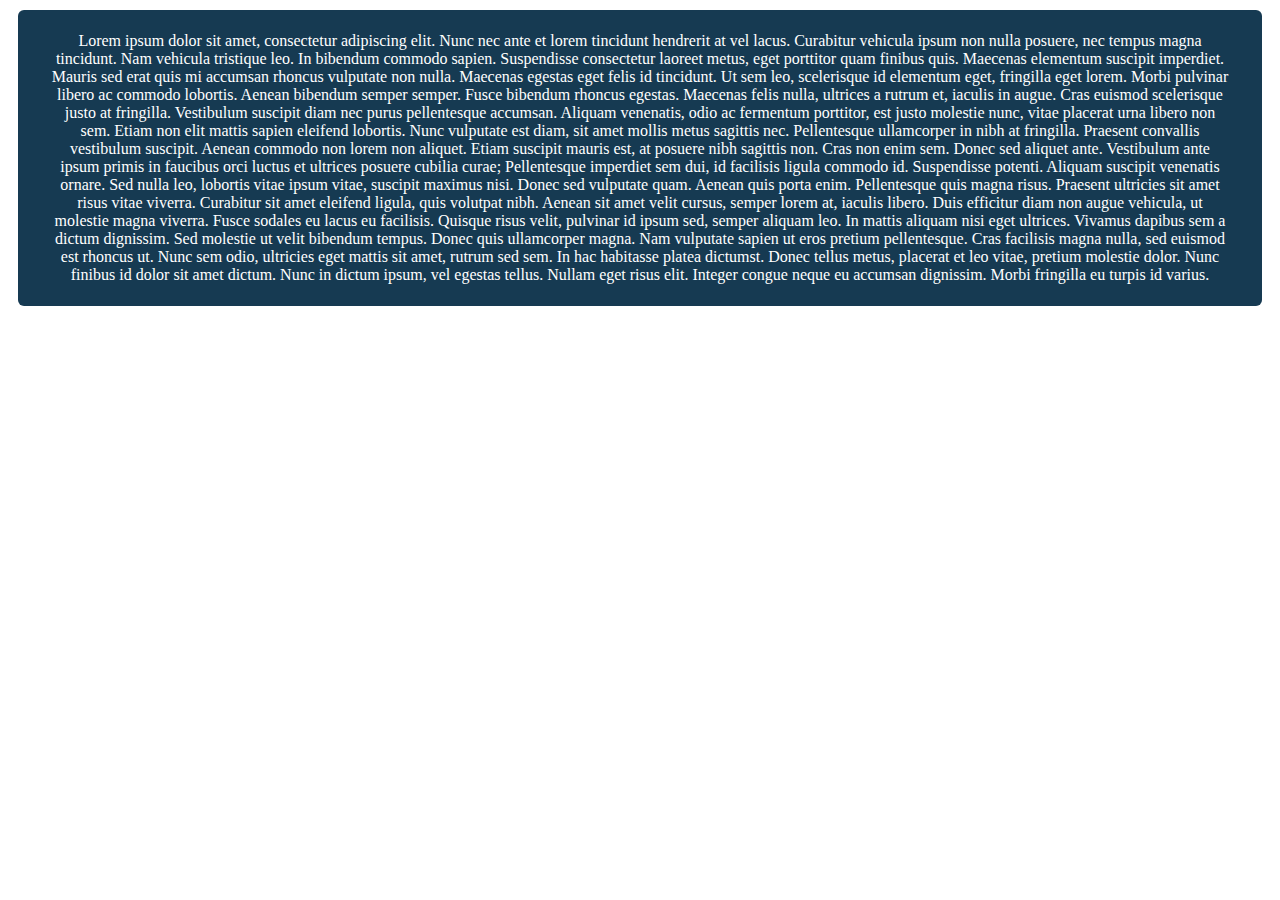
==== index.html @ 7310aa51 "teste 2" ====
<!DOCTYPE html>

<head>
    <link href="css/index.css" rel="stylesheet">
    <title>Para você ♥</title>
</head>
<html>
    <body background="https://i.pinimg.com/564x/4a/2b/39/4a2b394984683af146affb333e078430.jpg"></body>
    <div>
        <p>Lorem ipsum dolor sit amet, consectetur adipiscing elit. Nunc nec ante et lorem tincidunt hendrerit at vel lacus. Curabitur vehicula ipsum non nulla posuere, nec tempus magna tincidunt. Nam vehicula tristique leo. In bibendum commodo sapien. Suspendisse consectetur laoreet metus, eget porttitor quam finibus quis. Maecenas elementum suscipit imperdiet. Mauris sed erat quis mi accumsan rhoncus vulputate non nulla. Maecenas egestas eget felis id tincidunt.

            Ut sem leo, scelerisque id elementum eget, fringilla eget lorem. Morbi pulvinar libero ac commodo lobortis. Aenean bibendum semper semper. Fusce bibendum rhoncus egestas. Maecenas felis nulla, ultrices a rutrum et, iaculis in augue. Cras euismod scelerisque justo at fringilla. Vestibulum suscipit diam nec purus pellentesque accumsan. Aliquam venenatis, odio ac fermentum porttitor, est justo molestie nunc, vitae placerat urna libero non sem.
            
            Etiam non elit mattis sapien eleifend lobortis. Nunc vulputate est diam, sit amet mollis metus sagittis nec. Pellentesque ullamcorper in nibh at fringilla. Praesent convallis vestibulum suscipit. Aenean commodo non lorem non aliquet. Etiam suscipit mauris est, at posuere nibh sagittis non. Cras non enim sem. Donec sed aliquet ante. Vestibulum ante ipsum primis in faucibus orci luctus et ultrices posuere cubilia curae; Pellentesque imperdiet sem dui, id facilisis ligula commodo id. Suspendisse potenti. Aliquam suscipit venenatis ornare. Sed nulla leo, lobortis vitae ipsum vitae, suscipit maximus nisi. Donec sed vulputate quam.
            
            Aenean quis porta enim. Pellentesque quis magna risus. Praesent ultricies sit amet risus vitae viverra. Curabitur sit amet eleifend ligula, quis volutpat nibh. Aenean sit amet velit cursus, semper lorem at, iaculis libero. Duis efficitur diam non augue vehicula, ut molestie magna viverra. Fusce sodales eu lacus eu facilisis. Quisque risus velit, pulvinar id ipsum sed, semper aliquam leo. In mattis aliquam nisi eget ultrices. Vivamus dapibus sem a dictum dignissim.
            
            Sed molestie ut velit bibendum tempus. Donec quis ullamcorper magna. Nam vulputate sapien ut eros pretium pellentesque. Cras facilisis magna nulla, sed euismod est rhoncus ut. Nunc sem odio, ultricies eget mattis sit amet, rutrum sed sem. In hac habitasse platea dictumst. Donec tellus metus, placerat et leo vitae, pretium molestie dolor. Nunc finibus id dolor sit amet dictum. Nunc in dictum ipsum, vel egestas tellus. Nullam eget risus elit. Integer congue neque eu accumsan dignissim. Morbi fringilla eu turpis id varius.</p>
    </div>
    <div style="background-color:#00000000; padding: 0%;">
        <iframe style="border-radius:12px" src="https://open.spotify.com/embed/track/2u0CelO5c81XS7z3dGpHbS?utm_source=generator&theme=0" width="100%" height="152" frameBorder="0" allowfullscreen="" allow="autoplay; clipboard-write; encrypted-media; fullscreen; picture-in-picture" loading="lazy"></iframe>
    </div>
    <div style="background-color:#00000000; padding: 0%;">
        <iframe style="border-radius:12px" src="https://open.spotify.com/embed/playlist/7f3b0o9a4H3P9I6pYviyZE?utm_source=generator&theme=0" width="100%" height="380" frameBorder="0" allowfullscreen="" allow="autoplay; clipboard-write; encrypted-media; fullscreen; picture-in-picture" loading="lazy"></iframe>
    </div>

    

    

    

</body>
</html>
---- css/index.css ----
div {
    background-color: #163a52 ;
    border-radius: 6px;
    padding: 2px;
    margin: 10px;
}
p{
    color: white;
    font-weight: 100;
    margin: 20px 30px 20px 30px;
    text-align: center;
}
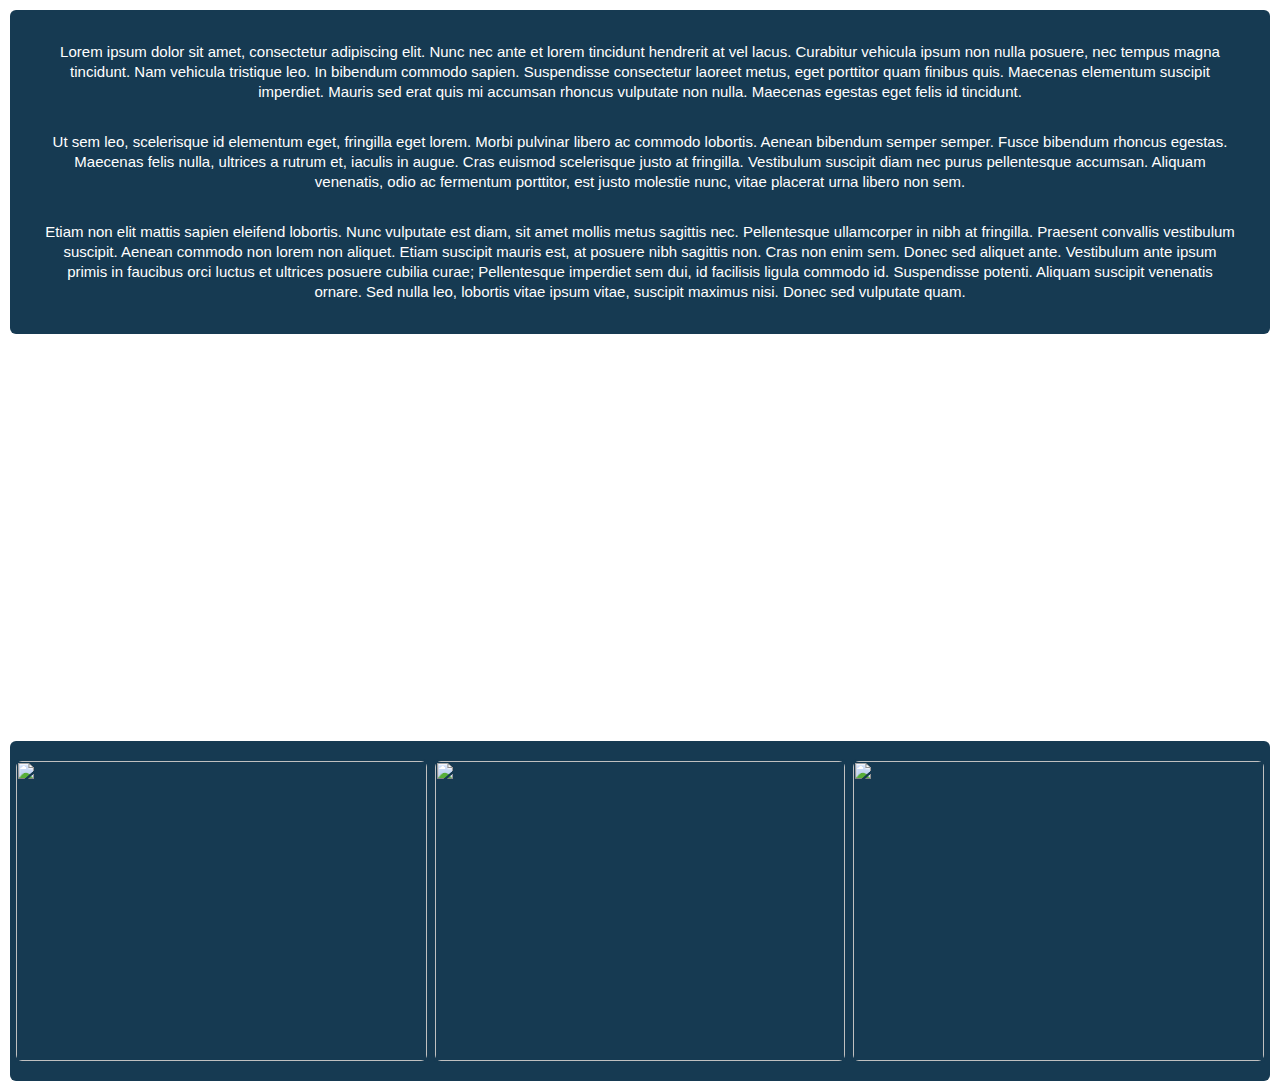
==== commit 096ce17e: "barra lateral e slyde" ====
--- a/index.html
+++ b/index.html
@@ -1,35 +1,112 @@
 <!DOCTYPE html>
 
 <head>
-    <link href="css/index.css" rel="stylesheet">
+    <meta name = "viewport" content  = "width=device-width, initial-scale=1">
+    <link href = "css/index.css" rel = "stylesheet">
+    <link rel  = "stylesheet" href   = "https://www.w3schools.com/w3css/4/w3.css">
+    
+
+    <script type = "text/javascript">
+      function personagens(){
+      const luffy = "https://i.pinimg.com/564x/a3/69/99/a3699916fb2b1cfd96d16de1f83ab65d.jpg"}
+    </script>
     <title>Para você ♥</title>
 </head>
-<html>
-    <body background="https://i.pinimg.com/564x/4a/2b/39/4a2b394984683af146affb333e078430.jpg"></body>
+<body>
+  <!-- background = "https://i.pinimg.com/564x/4a/2b/39/4a2b394984683af146affb333e078430.jpg" -->
     <div>
-        <p>Lorem ipsum dolor sit amet, consectetur adipiscing elit. Nunc nec ante et lorem tincidunt hendrerit at vel lacus. Curabitur vehicula ipsum non nulla posuere, nec tempus magna tincidunt. Nam vehicula tristique leo. In bibendum commodo sapien. Suspendisse consectetur laoreet metus, eget porttitor quam finibus quis. Maecenas elementum suscipit imperdiet. Mauris sed erat quis mi accumsan rhoncus vulputate non nulla. Maecenas egestas eget felis id tincidunt.
+     <p>Lorem ipsum dolor sit amet, consectetur adipiscing elit. Nunc nec ante et lorem tincidunt hendrerit at vel lacus. Curabitur vehicula ipsum non nulla posuere, nec tempus magna tincidunt. Nam vehicula tristique leo. In bibendum commodo sapien. Suspendisse consectetur laoreet metus, eget porttitor quam finibus quis. Maecenas elementum suscipit imperdiet. Mauris sed erat quis mi accumsan rhoncus vulputate non nulla. Maecenas egestas eget felis id tincidunt.</p>
 
-            Ut sem leo, scelerisque id elementum eget, fringilla eget lorem. Morbi pulvinar libero ac commodo lobortis. Aenean bibendum semper semper. Fusce bibendum rhoncus egestas. Maecenas felis nulla, ultrices a rutrum et, iaculis in augue. Cras euismod scelerisque justo at fringilla. Vestibulum suscipit diam nec purus pellentesque accumsan. Aliquam venenatis, odio ac fermentum porttitor, est justo molestie nunc, vitae placerat urna libero non sem.
+     <p>Ut sem leo, scelerisque id elementum eget, fringilla eget lorem. Morbi pulvinar libero ac commodo lobortis. Aenean bibendum semper semper. Fusce bibendum rhoncus egestas. Maecenas felis nulla, ultrices a rutrum et, iaculis in augue. Cras euismod scelerisque justo at fringilla. Vestibulum suscipit diam nec purus pellentesque accumsan. Aliquam venenatis, odio ac fermentum porttitor, est justo molestie nunc, vitae placerat urna libero non sem.</p>
             
-            Etiam non elit mattis sapien eleifend lobortis. Nunc vulputate est diam, sit amet mollis metus sagittis nec. Pellentesque ullamcorper in nibh at fringilla. Praesent convallis vestibulum suscipit. Aenean commodo non lorem non aliquet. Etiam suscipit mauris est, at posuere nibh sagittis non. Cras non enim sem. Donec sed aliquet ante. Vestibulum ante ipsum primis in faucibus orci luctus et ultrices posuere cubilia curae; Pellentesque imperdiet sem dui, id facilisis ligula commodo id. Suspendisse potenti. Aliquam suscipit venenatis ornare. Sed nulla leo, lobortis vitae ipsum vitae, suscipit maximus nisi. Donec sed vulputate quam.
-            
-            Aenean quis porta enim. Pellentesque quis magna risus. Praesent ultricies sit amet risus vitae viverra. Curabitur sit amet eleifend ligula, quis volutpat nibh. Aenean sit amet velit cursus, semper lorem at, iaculis libero. Duis efficitur diam non augue vehicula, ut molestie magna viverra. Fusce sodales eu lacus eu facilisis. Quisque risus velit, pulvinar id ipsum sed, semper aliquam leo. In mattis aliquam nisi eget ultrices. Vivamus dapibus sem a dictum dignissim.
-            
-            Sed molestie ut velit bibendum tempus. Donec quis ullamcorper magna. Nam vulputate sapien ut eros pretium pellentesque. Cras facilisis magna nulla, sed euismod est rhoncus ut. Nunc sem odio, ultricies eget mattis sit amet, rutrum sed sem. In hac habitasse platea dictumst. Donec tellus metus, placerat et leo vitae, pretium molestie dolor. Nunc finibus id dolor sit amet dictum. Nunc in dictum ipsum, vel egestas tellus. Nullam eget risus elit. Integer congue neque eu accumsan dignissim. Morbi fringilla eu turpis id varius.</p>
-    </div>
-    <div style="background-color:#00000000; padding: 0%;">
-        <iframe style="border-radius:12px" src="https://open.spotify.com/embed/track/2u0CelO5c81XS7z3dGpHbS?utm_source=generator&theme=0" width="100%" height="152" frameBorder="0" allowfullscreen="" allow="autoplay; clipboard-write; encrypted-media; fullscreen; picture-in-picture" loading="lazy"></iframe>
-    </div>
-    <div style="background-color:#00000000; padding: 0%;">
-        <iframe style="border-radius:12px" src="https://open.spotify.com/embed/playlist/7f3b0o9a4H3P9I6pYviyZE?utm_source=generator&theme=0" width="100%" height="380" frameBorder="0" allowfullscreen="" allow="autoplay; clipboard-write; encrypted-media; fullscreen; picture-in-picture" loading="lazy"></iframe>
+     <p>Etiam non elit mattis sapien eleifend lobortis. Nunc vulputate est diam, sit amet mollis metus sagittis nec. Pellentesque ullamcorper in nibh at fringilla. Praesent convallis vestibulum suscipit. Aenean commodo non lorem non aliquet. Etiam suscipit mauris est, at posuere nibh sagittis non. Cras non enim sem. Donec sed aliquet ante. Vestibulum ante ipsum primis in faucibus orci luctus et ultrices posuere cubilia curae; Pellentesque imperdiet sem dui, id facilisis ligula commodo id. Suspendisse potenti. Aliquam suscipit venenatis ornare. Sed nulla leo, lobortis vitae ipsum vitae, suscipit maximus nisi. Donec sed vulputate quam.</p>
+        
     </div>
 
-    
+    <div    style = "background-color:#00000000; padding: 0%;">
+      <iframe style = "border-radius:12px" src = "https://open.spotify.com/embed/playlist/7f3b0o9a4H3P9I6pYviyZE?utm_source=generator&theme=0" width = "100%" height = "380" frameBorder = "0" allowfullscreen = "" allow = "autoplay; clipboard-write; encrypted-media; fullscreen; picture-in-picture" loading = "lazy"></iframe>
+    </div>
 
-    
+   <div style = "display: flex; flex-direction:row">
+   <div class = "w3-content w3-section" style   = "width:33%">
+   <img class = "mySlides w3-animate-left " src = "https://i.pinimg.com/564x/a3/69/99/a3699916fb2b1cfd96d16de1f83ab65d.jpg" style = "width:100%">
+   <img class = "mySlides w3-animate-left " src = "https://i.pinimg.com/564x/64/c1/7b/64c17bb9c31f2977e384df326bb8880b.jpg" style = "width:100%">
+   <img class = "mySlides w3-animate-left " src = "https://i.pinimg.com/564x/8d/42/3b/8d423b16cbff81b77283bad7bf1ba9ad.jpg" style = "width:100%">
+   <img class = "mySlides w3-animate-left " src = "https://i.pinimg.com/564x/d5/9c/a4/d59ca42ecb892ceb0c516d6b4cb05da7.jpg" style = "width:100%">
+   <img class = "mySlides w3-animate-left " src = "https://i.pinimg.com/564x/77/69/12/7769120dd146c8cb6e1daba6fd685a18.jpg" style = "width:100%">
+   <img class = "mySlides w3-animate-left " src = "https://i.pinimg.com/564x/fe/5f/cf/fe5fcfa82ec46b3990d4ec65b6f1419c.jpg" style = "width:100%">
+        
+      </div>
 
-    
+      <script>
+      var myIndex = 0;
+      carousel();
+      
+      function carousel() {
+        var i;
+        var x = document.getElementsByClassName("mySlides");
+        for (i = 0; i < x.length; i++) {
+          x[i].style.display = "none";
+        }
+        myIndex++;
+        if (myIndex > x.length) {myIndex = 1}    
+        x[myIndex-1].style.display = "block";
+        setTimeout(carousel, 2500);    
+      }
+      </script>
 
+
+<div class = "w3-content w3-section" style    = "width:33%">
+<img class = "mySlides2 w3-animate-left " src = "https://i.pinimg.com/564x/fe/5f/cf/fe5fcfa82ec46b3990d4ec65b6f1419c.jpg" style = "width:100%">
+<img class = "mySlides2 w3-animate-left " src = "https://i.pinimg.com/564x/a3/69/99/a3699916fb2b1cfd96d16de1f83ab65d.jpg" style = "width:100%">
+<img class = "mySlides2 w3-animate-left " src = "https://i.pinimg.com/564x/64/c1/7b/64c17bb9c31f2977e384df326bb8880b.jpg" style = "width:100%">
+<img class = "mySlides2 w3-animate-left " src = "https://i.pinimg.com/564x/8d/42/3b/8d423b16cbff81b77283bad7bf1ba9ad.jpg" style = "width:100%">
+<img class = "mySlides2 w3-animate-left " src = "https://i.pinimg.com/564x/d5/9c/a4/d59ca42ecb892ceb0c516d6b4cb05da7.jpg" style = "width:100%">
+<img class = "mySlides2 w3-animate-left " src = "https://i.pinimg.com/564x/77/69/12/7769120dd146c8cb6e1daba6fd685a18.jpg" style = "width:100%">
+</div>
+
+<script>
+var myIndex2 = 0;
+carousel2();
+
+function carousel2() {
+  var i;
+  var x = document.getElementsByClassName("mySlides2");
+  for (i = 0; i < x.length; i++) {
+    x[i].style.display = "none";
+  }
+  myIndex2++;
+  if (myIndex2 > x.length) {myIndex2 = 1}    
+  x[myIndex2-1].style.display = "block";
+  setTimeout(carousel2, 2500);    
+}
+</script>
+
+<div class = "w3-content w3-section" style    = "width:33%">
+<img class = "mySlides3 w3-animate-left " src = "https://i.pinimg.com/564x/77/69/12/7769120dd146c8cb6e1daba6fd685a18.jpg" style = "width:100%">
+<img class = "mySlides3 w3-animate-left " src = "https://i.pinimg.com/564x/fe/5f/cf/fe5fcfa82ec46b3990d4ec65b6f1419c.jpg" style = "width:100%">
+<img class = "mySlides3 w3-animate-left " src = "https://i.pinimg.com/564x/a3/69/99/a3699916fb2b1cfd96d16de1f83ab65d.jpg" style = "width:100%">
+<img class = "mySlides3 w3-animate-left " src = "https://i.pinimg.com/564x/64/c1/7b/64c17bb9c31f2977e384df326bb8880b.jpg" style = "width:100%">
+<img class = "mySlides3 w3-animate-left " src = "https://i.pinimg.com/564x/8d/42/3b/8d423b16cbff81b77283bad7bf1ba9ad.jpg" style = "width:100%">
+<img class = "mySlides3 w3-animate-left " src = "https://i.pinimg.com/564x/d5/9c/a4/d59ca42ecb892ceb0c516d6b4cb05da7.jpg" style = "width:100%">
+</div>
+
+<script>
+var myIndex3 = 0;
+carousel3();
+function carousel3() {
+  var i;
+  var x = document.getElementsByClassName("mySlides3");
+  for (i = 0; i < x.length; i++) {
+    x[i].style.display = "none";
+  }
+  myIndex3++;
+  if (myIndex3 > x.length) {myIndex3 = 1}    
+  x[myIndex3-1].style.display = "block";
+  setTimeout(carousel3, 2500);    
+}
+</script>
+</div>
+      
 </body>
-</html>
-
+</html>--- a/css/index.css
+++ b/css/index.css
@@ -7,6 +7,21 @@
 p{
     color: white;
     font-weight: 100;
-    margin: 20px 30px 20px 30px;
+    margin: 30px;
     text-align: center;
+    line-height: 20px;
 }
+img{
+    border-radius: 6px;
+    border: 10px solid white;
+    border-width: 5px;
+    width: 300px;
+    height: 300px;
+    object-fit: cover;
+}html {
+    scrollbar-width: none;
+    -ms-overflow-style: none; 
+}
+html::-webkit-scrollbar {
+    width: 0px;
+}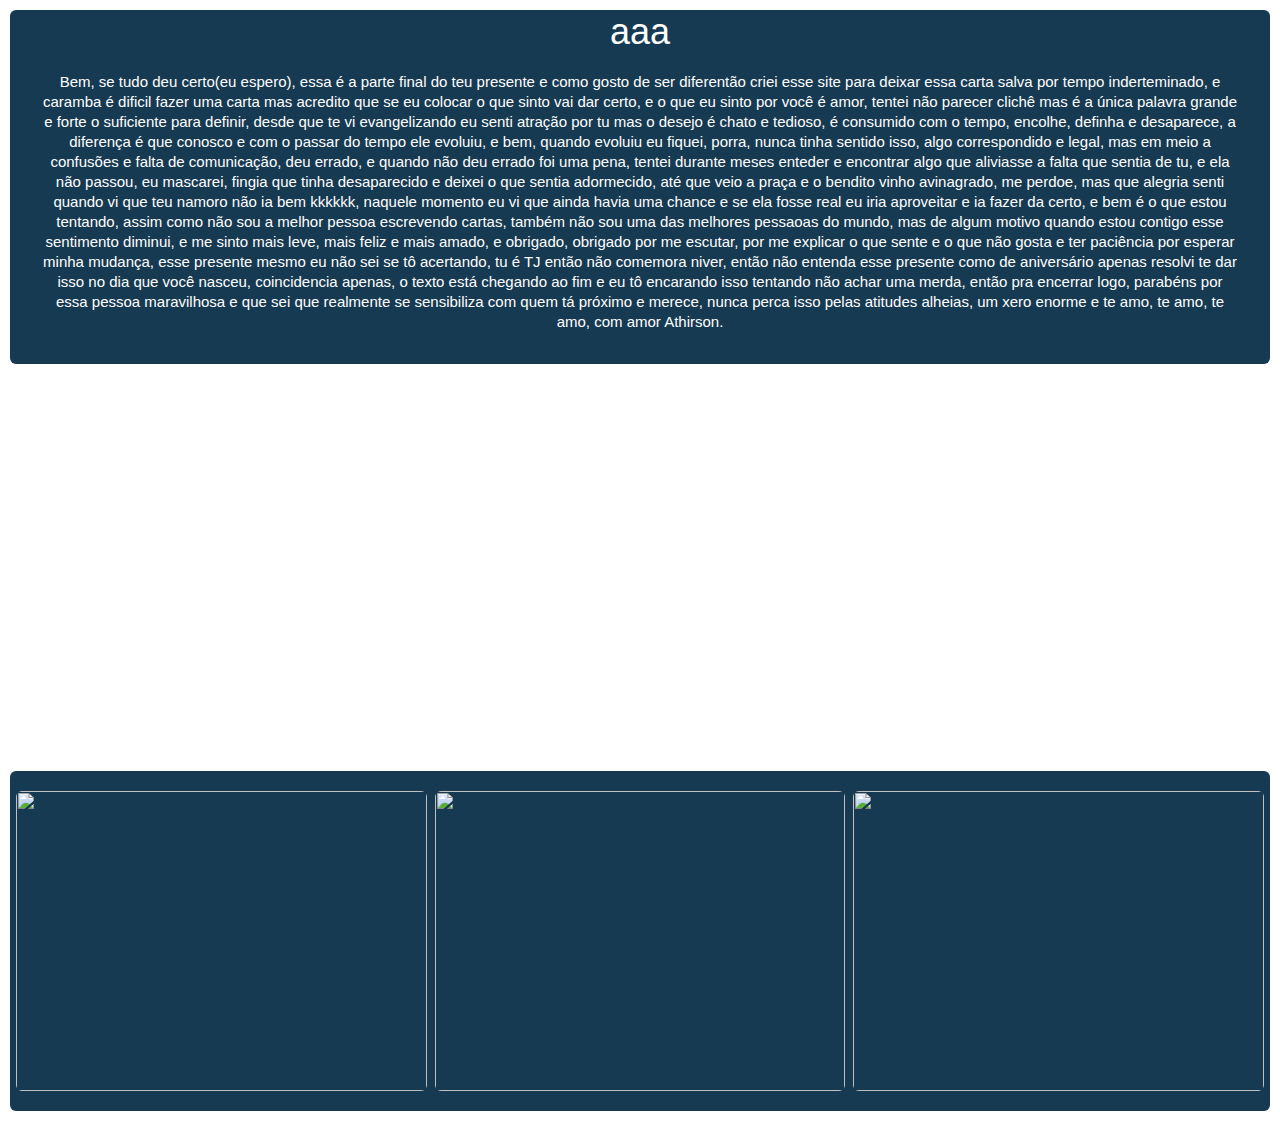
==== commit 4151cefc: "carta" ====
--- a/index.html
+++ b/index.html
@@ -15,11 +15,19 @@
 <body>
   <!-- background = "https://i.pinimg.com/564x/4a/2b/39/4a2b394984683af146affb333e078430.jpg" -->
     <div>
-     <p>Lorem ipsum dolor sit amet, consectetur adipiscing elit. Nunc nec ante et lorem tincidunt hendrerit at vel lacus. Curabitur vehicula ipsum non nulla posuere, nec tempus magna tincidunt. Nam vehicula tristique leo. In bibendum commodo sapien. Suspendisse consectetur laoreet metus, eget porttitor quam finibus quis. Maecenas elementum suscipit imperdiet. Mauris sed erat quis mi accumsan rhoncus vulputate non nulla. Maecenas egestas eget felis id tincidunt.</p>
+      <h1>aaa</h1>
+     <p>Bem, se tudo deu certo(eu espero), essa é a parte final do teu presente e como gosto de ser diferentão criei 
+      esse site para deixar essa carta salva por tempo inderteminado, e caramba é dificil fazer uma carta mas acredito 
+      que se eu colocar o que sinto vai dar certo, e o que eu sinto por você é amor, tentei não parecer clichê mas é a única palavra grande e forte o suficiente para definir,
+    desde que te vi evangelizando eu senti atração por tu mas o desejo é chato e tedioso, é consumido com o tempo, encolhe, definha e desaparece, a diferença é que conosco e com o passar do tempo ele evoluiu,
+  e bem, quando evoluiu eu fiquei, porra, nunca tinha sentido isso, algo correspondido e legal, mas em meio a confusões e falta de comunicação, deu errado, e quando não deu errado  foi uma pena, tentei durante meses enteder e encontrar algo que aliviasse 
+  a falta que sentia de tu, e ela não passou, eu mascarei, fingia que tinha desaparecido e deixei o que sentia adormecido, até que veio a praça e o bendito vinho avinagrado, me perdoe, mas que alegria senti quando vi que teu namoro não ia bem kkkkkk,
+   naquele momento eu vi que ainda havia uma chance e se ela fosse real eu iria aproveitar e ia fazer da certo, e bem é o que estou tentando, assim como não sou a melhor pessoa escrevendo cartas, também não sou uma das melhores pessaoas do mundo,
+   mas de algum motivo quando estou contigo esse sentimento diminui, e me sinto mais leve, mais feliz e mais amado, e obrigado, obrigado por me escutar, por me explicar o que sente e o que não gosta e ter paciência por esperar minha mudança, esse presente mesmo eu não sei se tô acertando,
+   tu é TJ então não comemora niver, então não entenda esse presente como de aniversário apenas resolvi te dar isso no dia que você nasceu, coincidencia apenas, o texto está chegando ao fim e eu tô encarando isso tentando não achar uma merda,
+   então pra encerrar logo, parabéns por essa pessoa maravilhosa e que sei que realmente se sensibiliza com quem tá próximo e merece, nunca perca isso pelas atitudes alheias, um xero enorme e te amo, te amo, te amo, com amor Athirson.
 
-     <p>Ut sem leo, scelerisque id elementum eget, fringilla eget lorem. Morbi pulvinar libero ac commodo lobortis. Aenean bibendum semper semper. Fusce bibendum rhoncus egestas. Maecenas felis nulla, ultrices a rutrum et, iaculis in augue. Cras euismod scelerisque justo at fringilla. Vestibulum suscipit diam nec purus pellentesque accumsan. Aliquam venenatis, odio ac fermentum porttitor, est justo molestie nunc, vitae placerat urna libero non sem.</p>
-            
-     <p>Etiam non elit mattis sapien eleifend lobortis. Nunc vulputate est diam, sit amet mollis metus sagittis nec. Pellentesque ullamcorper in nibh at fringilla. Praesent convallis vestibulum suscipit. Aenean commodo non lorem non aliquet. Etiam suscipit mauris est, at posuere nibh sagittis non. Cras non enim sem. Donec sed aliquet ante. Vestibulum ante ipsum primis in faucibus orci luctus et ultrices posuere cubilia curae; Pellentesque imperdiet sem dui, id facilisis ligula commodo id. Suspendisse potenti. Aliquam suscipit venenatis ornare. Sed nulla leo, lobortis vitae ipsum vitae, suscipit maximus nisi. Donec sed vulputate quam.</p>
+</p>
         
     </div>
 
--- a/css/index.css
+++ b/css/index.css
@@ -3,6 +3,15 @@
     border-radius: 6px;
     padding: 2px;
     margin: 10px;
+}
+h1{
+    color: white;
+    font-weight: 100;
+    margin: 30px;
+    text-align: center;
+    line-height: 20px;
+    font-family:Arial, Helvetica, sans-serif;
+    
 }
 p{
     color: white;
@@ -10,6 +19,8 @@
     margin: 30px;
     text-align: center;
     line-height: 20px;
+    font-family:Arial, Helvetica, sans-serif;
+
 }
 img{
     border-radius: 6px;
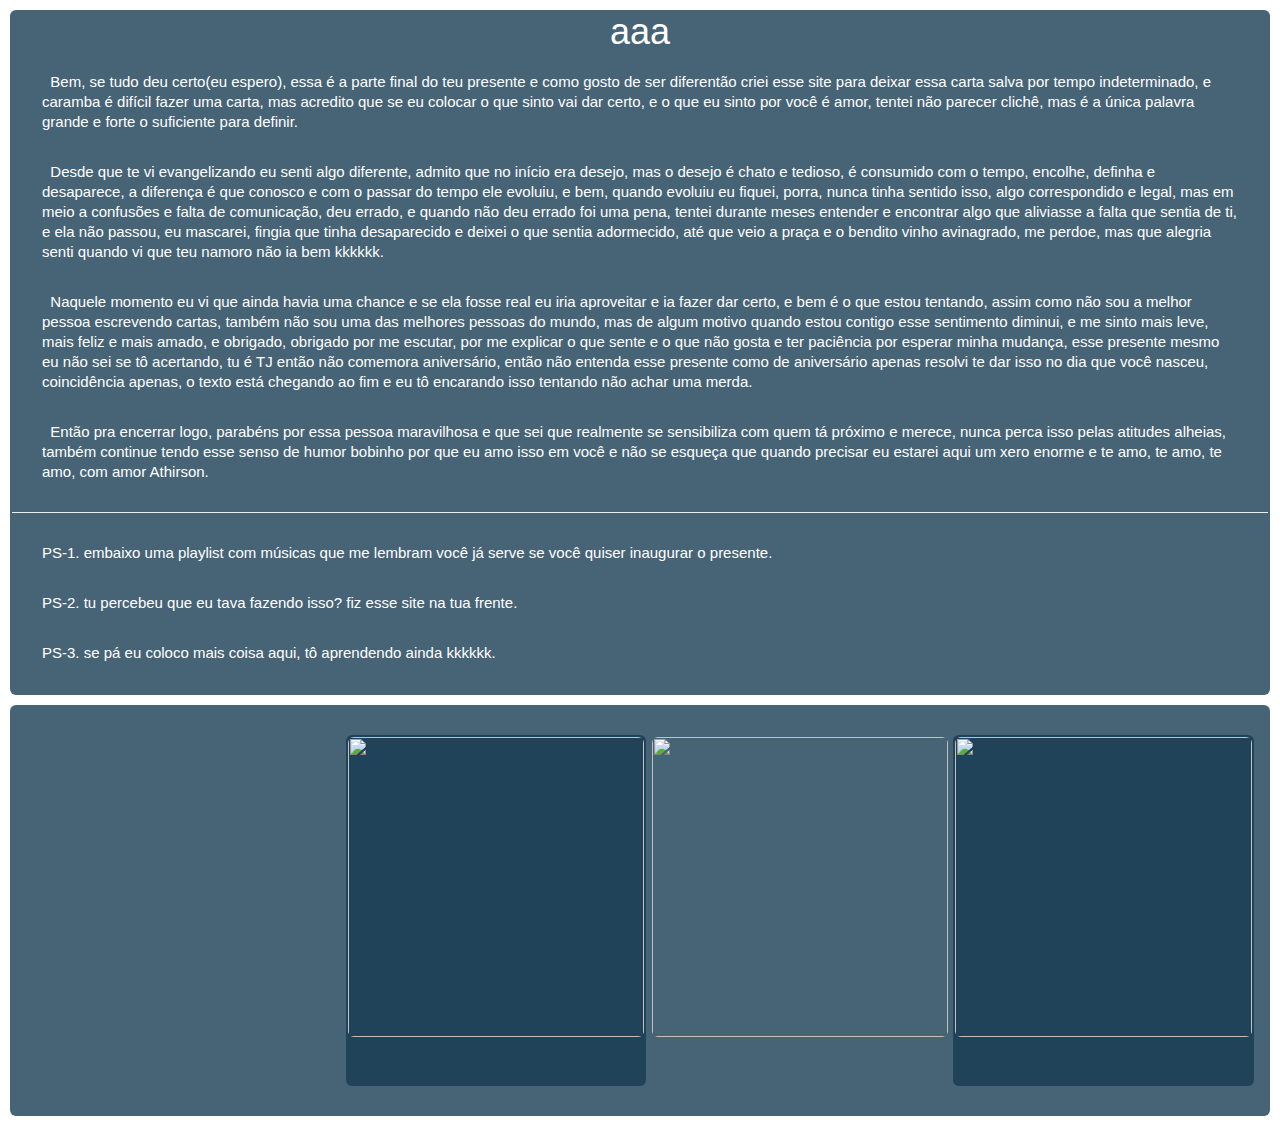
==== commit 3b3025f9: "carta" ====
--- a/index.html
+++ b/index.html
@@ -11,31 +11,43 @@
       const luffy = "https://i.pinimg.com/564x/a3/69/99/a3699916fb2b1cfd96d16de1f83ab65d.jpg"}
     </script>
     <title>Para você ♥</title>
+
+    
 </head>
-<body>
-  <!-- background = "https://i.pinimg.com/564x/4a/2b/39/4a2b394984683af146affb333e078430.jpg" -->
+<body background = "https://i.pinimg.com/564x/4a/2b/39/4a2b394984683af146affb333e078430.jpg">
+  
     <div>
       <h1>aaa</h1>
-     <p>Bem, se tudo deu certo(eu espero), essa é a parte final do teu presente e como gosto de ser diferentão criei 
-      esse site para deixar essa carta salva por tempo inderteminado, e caramba é dificil fazer uma carta mas acredito 
-      que se eu colocar o que sinto vai dar certo, e o que eu sinto por você é amor, tentei não parecer clichê mas é a única palavra grande e forte o suficiente para definir,
-    desde que te vi evangelizando eu senti atração por tu mas o desejo é chato e tedioso, é consumido com o tempo, encolhe, definha e desaparece, a diferença é que conosco e com o passar do tempo ele evoluiu,
-  e bem, quando evoluiu eu fiquei, porra, nunca tinha sentido isso, algo correspondido e legal, mas em meio a confusões e falta de comunicação, deu errado, e quando não deu errado  foi uma pena, tentei durante meses enteder e encontrar algo que aliviasse 
-  a falta que sentia de tu, e ela não passou, eu mascarei, fingia que tinha desaparecido e deixei o que sentia adormecido, até que veio a praça e o bendito vinho avinagrado, me perdoe, mas que alegria senti quando vi que teu namoro não ia bem kkkkkk,
-   naquele momento eu vi que ainda havia uma chance e se ela fosse real eu iria aproveitar e ia fazer da certo, e bem é o que estou tentando, assim como não sou a melhor pessoa escrevendo cartas, também não sou uma das melhores pessaoas do mundo,
-   mas de algum motivo quando estou contigo esse sentimento diminui, e me sinto mais leve, mais feliz e mais amado, e obrigado, obrigado por me escutar, por me explicar o que sente e o que não gosta e ter paciência por esperar minha mudança, esse presente mesmo eu não sei se tô acertando,
-   tu é TJ então não comemora niver, então não entenda esse presente como de aniversário apenas resolvi te dar isso no dia que você nasceu, coincidencia apenas, o texto está chegando ao fim e eu tô encarando isso tentando não achar uma merda,
-   então pra encerrar logo, parabéns por essa pessoa maravilhosa e que sei que realmente se sensibiliza com quem tá próximo e merece, nunca perca isso pelas atitudes alheias, um xero enorme e te amo, te amo, te amo, com amor Athirson.
+     <p>&nbsp;      Bem, se tudo deu certo(eu espero), essa é a parte final do teu presente e como gosto de ser diferentão criei 
+      esse site para deixar essa carta salva por tempo indeterminado, e caramba é difícil fazer uma carta, mas acredito 
+      que se eu colocar o que sinto vai dar certo, e o que eu sinto por você é amor, tentei não parecer clichê, mas é a única palavra grande e forte o suficiente para definir.</p>
+
+    <p>&nbsp;      Desde que te vi evangelizando eu senti algo diferente, admito que no início era desejo, mas o desejo é chato e tedioso, é consumido com o tempo, encolhe, definha e desaparece, a diferença é que conosco e com o passar do tempo ele evoluiu,
+    e bem, quando evoluiu eu fiquei, porra, nunca tinha sentido isso, algo correspondido e legal, mas em meio a confusões e falta de comunicação, deu errado, e quando não deu errado foi uma pena, tentei durante meses entender e encontrar algo que aliviasse 
+    a falta que sentia de ti, e ela não passou, eu mascarei, fingia que tinha desaparecido e deixei o que sentia adormecido, até que veio a praça e o bendito vinho avinagrado, me perdoe, mas que alegria senti quando vi que teu namoro não ia bem kkkkkk.</p>
+
+    <p>&nbsp;      Naquele momento eu vi que ainda havia uma chance e se ela fosse real eu iria aproveitar e ia fazer dar certo, e bem é o que estou tentando, assim como não sou a melhor pessoa escrevendo cartas, também não sou uma das melhores pessoas do mundo,
+    mas de algum motivo quando estou contigo esse sentimento diminui, e me sinto mais leve, mais feliz e mais amado, e obrigado, obrigado por me escutar, por me explicar o que sente e o que não gosta e ter paciência por esperar minha mudança, esse presente mesmo eu não sei se tô acertando,
+    tu é TJ então não comemora aniversário, então não entenda esse presente como de aniversário apenas resolvi te dar isso no dia que você nasceu, coincidência apenas, o texto está chegando ao fim e eu tô encarando isso tentando não achar uma merda.</p>
+
+    <p>&nbsp;      Então pra encerrar logo, parabéns por essa pessoa maravilhosa e que sei que realmente se sensibiliza com quem tá próximo e merece, nunca perca isso pelas atitudes alheias, também continue tendo esse senso de humor bobinho por que eu amo isso em você e não se esqueça que quando precisar eu estarei aqui um xero enorme e te amo, te amo, te amo, com amor Athirson.</p>
+
+    <hr>
+    <p>PS-1. embaixo uma playlist com músicas que me lembram você já serve se você quiser inaugurar o presente.</p>
+    <p>PS-2. tu percebeu que eu tava fazendo isso? fiz esse site na tua frente.</p>
+    <p>PS-3. se pá eu coloco mais coisa aqui, tô aprendendo ainda kkkkkk.</p>
+
 
 </p>
         
     </div>
+    <div style = "display: flex; flex-direction:row; flex-grow: 1;">
 
     <div    style = "background-color:#00000000; padding: 0%;">
-      <iframe style = "border-radius:12px" src = "https://open.spotify.com/embed/playlist/7f3b0o9a4H3P9I6pYviyZE?utm_source=generator&theme=0" width = "100%" height = "380" frameBorder = "0" allowfullscreen = "" allow = "autoplay; clipboard-write; encrypted-media; fullscreen; picture-in-picture" loading = "lazy"></iframe>
+    <iframe style = "border-radius:12px" src = "https://open.spotify.com/embed/playlist/7f3b0o9a4H3P9I6pYviyZE?utm_source=generator&theme=0" width = "100%" height = "380" frameBorder = "0" allowfullscreen = "" allow = "autoplay; clipboard-write; encrypted-media; fullscreen; picture-in-picture" loading = "lazy"></iframe>
     </div>
 
-   <div style = "display: flex; flex-direction:row">
+   <div style = "display: flex; flex-direction:row; flex-grow: 1; background-color:#00000000;">
    <div class = "w3-content w3-section" style   = "width:33%">
    <img class = "mySlides w3-animate-left " src = "https://i.pinimg.com/564x/a3/69/99/a3699916fb2b1cfd96d16de1f83ab65d.jpg" style = "width:100%">
    <img class = "mySlides w3-animate-left " src = "https://i.pinimg.com/564x/64/c1/7b/64c17bb9c31f2977e384df326bb8880b.jpg" style = "width:100%">
@@ -64,7 +76,7 @@
       </script>
 
 
-<div class = "w3-content w3-section" style    = "width:33%">
+<div class = "w3-content w3-section" style    = "background-color:#00000000;width:33%">
 <img class = "mySlides2 w3-animate-left " src = "https://i.pinimg.com/564x/fe/5f/cf/fe5fcfa82ec46b3990d4ec65b6f1419c.jpg" style = "width:100%">
 <img class = "mySlides2 w3-animate-left " src = "https://i.pinimg.com/564x/a3/69/99/a3699916fb2b1cfd96d16de1f83ab65d.jpg" style = "width:100%">
 <img class = "mySlides2 w3-animate-left " src = "https://i.pinimg.com/564x/64/c1/7b/64c17bb9c31f2977e384df326bb8880b.jpg" style = "width:100%">
@@ -115,6 +127,10 @@
 }
 </script>
 </div>
-      
+</div>
+
+
 </body>
-</html>+</html>
+
+      --- a/css/index.css
+++ b/css/index.css
@@ -1,5 +1,5 @@
 div {
-    background-color: #163a52 ;
+    background-color: #163a52c9 ;
     border-radius: 6px;
     padding: 2px;
     margin: 10px;
@@ -17,7 +17,7 @@
     color: white;
     font-weight: 100;
     margin: 30px;
-    text-align: center;
+    text-align: initial;
     line-height: 20px;
     font-family:Arial, Helvetica, sans-serif;
 
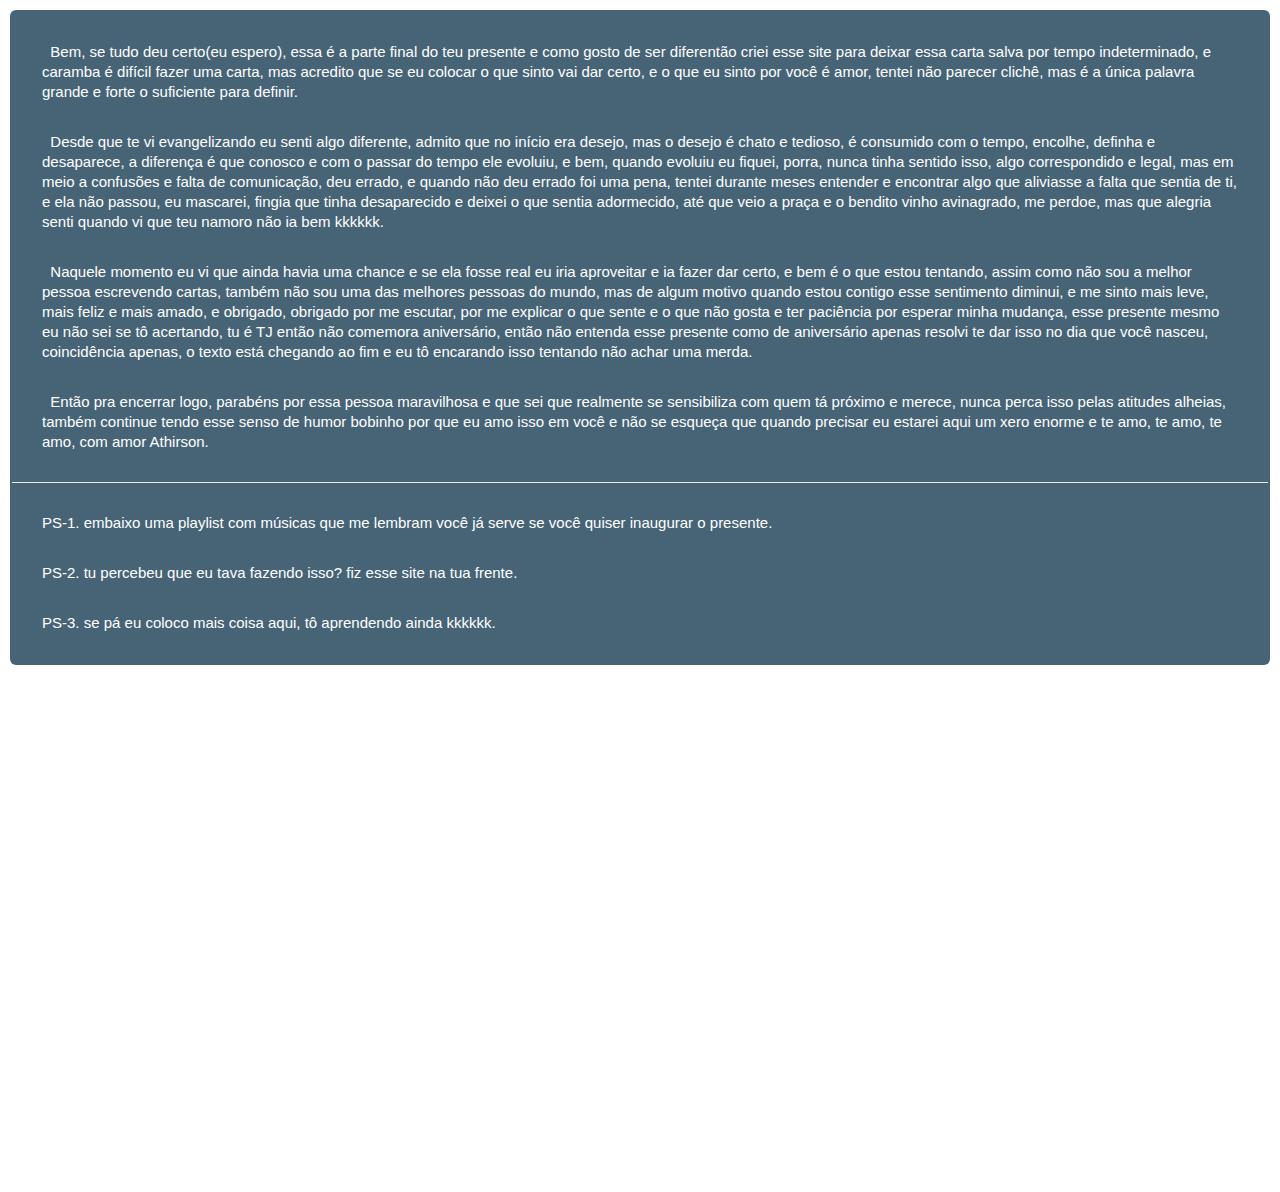
==== commit c44bd661: "FORMATAÇÃO" ====
--- a/index.html
+++ b/index.html
@@ -3,21 +3,15 @@
 <head>
     <meta name = "viewport" content  = "width=device-width, initial-scale=1">
     <link href = "css/index.css" rel = "stylesheet">
-    <link rel  = "stylesheet" href   = "https://www.w3schools.com/w3css/4/w3.css">
-    
+    <link rel  = "stylesheet" href   = "https://www.w3schools.com/w3css/4/w3.css">    
+    <title>Para você ♥</title>
+</head>
 
-    <script type = "text/javascript">
-      function personagens(){
-      const luffy = "https://i.pinimg.com/564x/a3/69/99/a3699916fb2b1cfd96d16de1f83ab65d.jpg"}
-    </script>
-    <title>Para você ♥</title>
-
-    
-</head>
 <body background = "https://i.pinimg.com/564x/4a/2b/39/4a2b394984683af146affb333e078430.jpg">
   
     <div>
-      <h1>aaa</h1>
+
+    <h1></h1>
      <p>&nbsp;      Bem, se tudo deu certo(eu espero), essa é a parte final do teu presente e como gosto de ser diferentão criei 
       esse site para deixar essa carta salva por tempo indeterminado, e caramba é difícil fazer uma carta, mas acredito 
       que se eu colocar o que sinto vai dar certo, e o que eu sinto por você é amor, tentei não parecer clichê, mas é a única palavra grande e forte o suficiente para definir.</p>
@@ -36,99 +30,13 @@
     <p>PS-1. embaixo uma playlist com músicas que me lembram você já serve se você quiser inaugurar o presente.</p>
     <p>PS-2. tu percebeu que eu tava fazendo isso? fiz esse site na tua frente.</p>
     <p>PS-3. se pá eu coloco mais coisa aqui, tô aprendendo ainda kkkkkk.</p>
-
-
-</p>
-        
+      
     </div>
-    <div style = "display: flex; flex-direction:row; flex-grow: 1;">
-
+  
     <div    style = "background-color:#00000000; padding: 0%;">
-    <iframe style = "border-radius:12px" src = "https://open.spotify.com/embed/playlist/7f3b0o9a4H3P9I6pYviyZE?utm_source=generator&theme=0" width = "100%" height = "380" frameBorder = "0" allowfullscreen = "" allow = "autoplay; clipboard-write; encrypted-media; fullscreen; picture-in-picture" loading = "lazy"></iframe>
+      <iframe style = "border-radius:12px" src = "https://open.spotify.com/embed/playlist/7f3b0o9a4H3P9I6pYviyZE?utm_source=generator&theme=0" width = "100%" height = "500" frameBorder = "0" allowfullscreen = "" allow = "autoplay; clipboard-write; encrypted-media; fullscreen; picture-in-picture" loading = "lazy">
+      </iframe>
     </div>
-
-   <div style = "display: flex; flex-direction:row; flex-grow: 1; background-color:#00000000;">
-   <div class = "w3-content w3-section" style   = "width:33%">
-   <img class = "mySlides w3-animate-left " src = "https://i.pinimg.com/564x/a3/69/99/a3699916fb2b1cfd96d16de1f83ab65d.jpg" style = "width:100%">
-   <img class = "mySlides w3-animate-left " src = "https://i.pinimg.com/564x/64/c1/7b/64c17bb9c31f2977e384df326bb8880b.jpg" style = "width:100%">
-   <img class = "mySlides w3-animate-left " src = "https://i.pinimg.com/564x/8d/42/3b/8d423b16cbff81b77283bad7bf1ba9ad.jpg" style = "width:100%">
-   <img class = "mySlides w3-animate-left " src = "https://i.pinimg.com/564x/d5/9c/a4/d59ca42ecb892ceb0c516d6b4cb05da7.jpg" style = "width:100%">
-   <img class = "mySlides w3-animate-left " src = "https://i.pinimg.com/564x/77/69/12/7769120dd146c8cb6e1daba6fd685a18.jpg" style = "width:100%">
-   <img class = "mySlides w3-animate-left " src = "https://i.pinimg.com/564x/fe/5f/cf/fe5fcfa82ec46b3990d4ec65b6f1419c.jpg" style = "width:100%">
-        
-      </div>
-
-      <script>
-      var myIndex = 0;
-      carousel();
-      
-      function carousel() {
-        var i;
-        var x = document.getElementsByClassName("mySlides");
-        for (i = 0; i < x.length; i++) {
-          x[i].style.display = "none";
-        }
-        myIndex++;
-        if (myIndex > x.length) {myIndex = 1}    
-        x[myIndex-1].style.display = "block";
-        setTimeout(carousel, 2500);    
-      }
-      </script>
-
-
-<div class = "w3-content w3-section" style    = "background-color:#00000000;width:33%">
-<img class = "mySlides2 w3-animate-left " src = "https://i.pinimg.com/564x/fe/5f/cf/fe5fcfa82ec46b3990d4ec65b6f1419c.jpg" style = "width:100%">
-<img class = "mySlides2 w3-animate-left " src = "https://i.pinimg.com/564x/a3/69/99/a3699916fb2b1cfd96d16de1f83ab65d.jpg" style = "width:100%">
-<img class = "mySlides2 w3-animate-left " src = "https://i.pinimg.com/564x/64/c1/7b/64c17bb9c31f2977e384df326bb8880b.jpg" style = "width:100%">
-<img class = "mySlides2 w3-animate-left " src = "https://i.pinimg.com/564x/8d/42/3b/8d423b16cbff81b77283bad7bf1ba9ad.jpg" style = "width:100%">
-<img class = "mySlides2 w3-animate-left " src = "https://i.pinimg.com/564x/d5/9c/a4/d59ca42ecb892ceb0c516d6b4cb05da7.jpg" style = "width:100%">
-<img class = "mySlides2 w3-animate-left " src = "https://i.pinimg.com/564x/77/69/12/7769120dd146c8cb6e1daba6fd685a18.jpg" style = "width:100%">
-</div>
-
-<script>
-var myIndex2 = 0;
-carousel2();
-
-function carousel2() {
-  var i;
-  var x = document.getElementsByClassName("mySlides2");
-  for (i = 0; i < x.length; i++) {
-    x[i].style.display = "none";
-  }
-  myIndex2++;
-  if (myIndex2 > x.length) {myIndex2 = 1}    
-  x[myIndex2-1].style.display = "block";
-  setTimeout(carousel2, 2500);    
-}
-</script>
-
-<div class = "w3-content w3-section" style    = "width:33%">
-<img class = "mySlides3 w3-animate-left " src = "https://i.pinimg.com/564x/77/69/12/7769120dd146c8cb6e1daba6fd685a18.jpg" style = "width:100%">
-<img class = "mySlides3 w3-animate-left " src = "https://i.pinimg.com/564x/fe/5f/cf/fe5fcfa82ec46b3990d4ec65b6f1419c.jpg" style = "width:100%">
-<img class = "mySlides3 w3-animate-left " src = "https://i.pinimg.com/564x/a3/69/99/a3699916fb2b1cfd96d16de1f83ab65d.jpg" style = "width:100%">
-<img class = "mySlides3 w3-animate-left " src = "https://i.pinimg.com/564x/64/c1/7b/64c17bb9c31f2977e384df326bb8880b.jpg" style = "width:100%">
-<img class = "mySlides3 w3-animate-left " src = "https://i.pinimg.com/564x/8d/42/3b/8d423b16cbff81b77283bad7bf1ba9ad.jpg" style = "width:100%">
-<img class = "mySlides3 w3-animate-left " src = "https://i.pinimg.com/564x/d5/9c/a4/d59ca42ecb892ceb0c516d6b4cb05da7.jpg" style = "width:100%">
-</div>
-
-<script>
-var myIndex3 = 0;
-carousel3();
-function carousel3() {
-  var i;
-  var x = document.getElementsByClassName("mySlides3");
-  for (i = 0; i < x.length; i++) {
-    x[i].style.display = "none";
-  }
-  myIndex3++;
-  if (myIndex3 > x.length) {myIndex3 = 1}    
-  x[myIndex3-1].style.display = "block";
-  setTimeout(carousel3, 2500);    
-}
-</script>
-</div>
-</div>
-
 
 </body>
 </html>
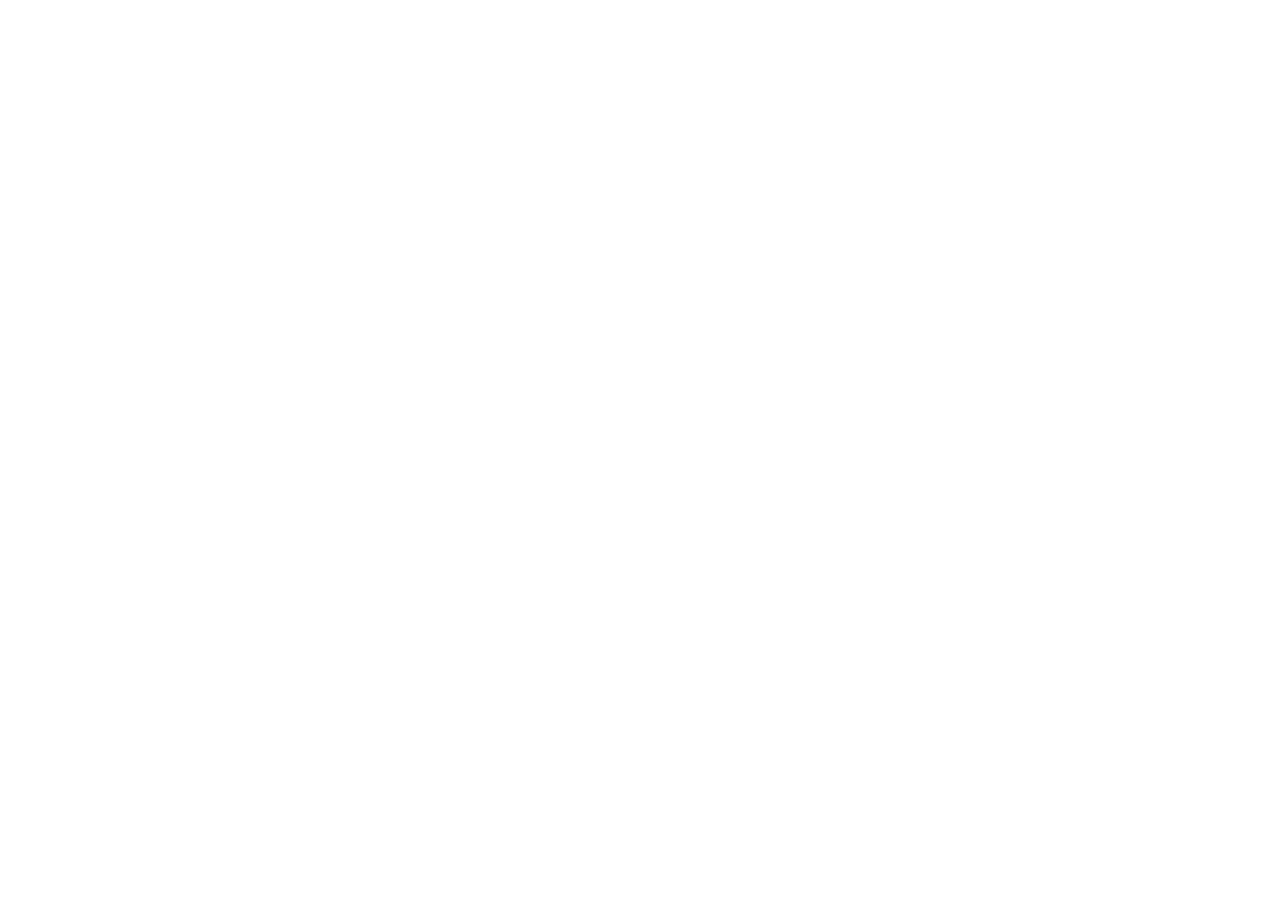
==== commit 0b127fe1: "esconder mensagem" ====
--- a/index.html
+++ b/index.html
@@ -9,7 +9,7 @@
 
 <body background = "https://i.pinimg.com/564x/4a/2b/39/4a2b394984683af146affb333e078430.jpg">
   
-    <div>
+    <!-- <div>
 
     <h1></h1>
      <p>&nbsp;      Bem, se tudo deu certo(eu espero), essa é a parte final do teu presente e como gosto de ser diferentão criei 
@@ -31,12 +31,12 @@
     <p>PS-2. tu percebeu que eu tava fazendo isso? fiz esse site na tua frente.</p>
     <p>PS-3. se pá eu coloco mais coisa aqui, tô aprendendo ainda kkkkkk.</p>
       
-    </div>
+    </div>-->
   
     <div    style = "background-color:#00000000; padding: 0%;">
-      <iframe style = "border-radius:12px" src = "https://open.spotify.com/embed/playlist/7f3b0o9a4H3P9I6pYviyZE?utm_source=generator&theme=0" width = "100%" height = "500" frameBorder = "0" allowfullscreen = "" allow = "autoplay; clipboard-write; encrypted-media; fullscreen; picture-in-picture" loading = "lazy">
-      </iframe>
-    </div>
+        <iframe style = "border-radius:12px" src = "https://open.spotify.com/embed/playlist/7f3b0o9a4H3P9I6pYviyZE?utm_source=generator&theme=0" width = "100%" height = "500" frameBorder = "0" allowfullscreen = "" allow = "autoplay; clipboard-write; encrypted-media; fullscreen; picture-in-picture" loading = "lazy">
+        </iframe>
+    </div> 
 
 </body>
 </html>
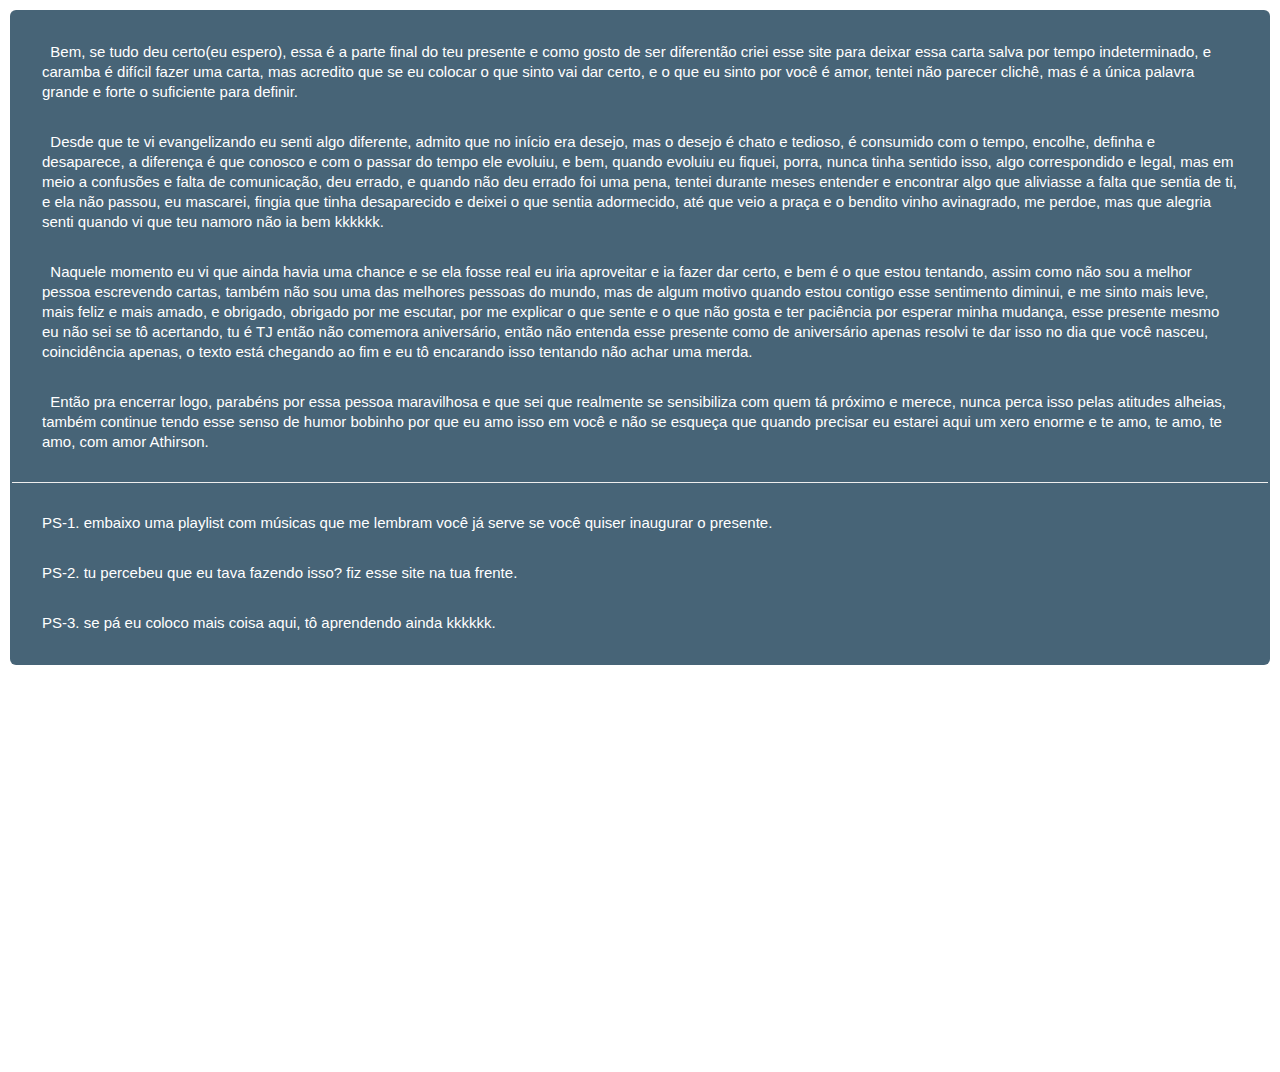
==== commit 1ca4e4e5: "fim" ====
--- a/index.html
+++ b/index.html
@@ -9,7 +9,7 @@
 
 <body background = "https://i.pinimg.com/564x/4a/2b/39/4a2b394984683af146affb333e078430.jpg">
   
-    <!-- <div>
+    <div>
 
     <h1></h1>
      <p>&nbsp;      Bem, se tudo deu certo(eu espero), essa é a parte final do teu presente e como gosto de ser diferentão criei 
@@ -31,11 +31,10 @@
     <p>PS-2. tu percebeu que eu tava fazendo isso? fiz esse site na tua frente.</p>
     <p>PS-3. se pá eu coloco mais coisa aqui, tô aprendendo ainda kkkkkk.</p>
       
-    </div>-->
+    </div>
   
     <div    style = "background-color:#00000000; padding: 0%;">
-        <iframe style = "border-radius:12px" src = "https://open.spotify.com/embed/playlist/7f3b0o9a4H3P9I6pYviyZE?utm_source=generator&theme=0" width = "100%" height = "500" frameBorder = "0" allowfullscreen = "" allow = "autoplay; clipboard-write; encrypted-media; fullscreen; picture-in-picture" loading = "lazy">
-        </iframe>
+        <iframe style="border-radius:12px" src="https://open.spotify.com/embed/playlist/5aDipAJBcAfe7lbUNyB3kW?utm_source=generator" width="100%" height="380" frameBorder="0" allowfullscreen="" allow="autoplay; clipboard-write; encrypted-media; fullscreen; picture-in-picture" loading="lazy"></iframe>
     </div> 
 
 </body>
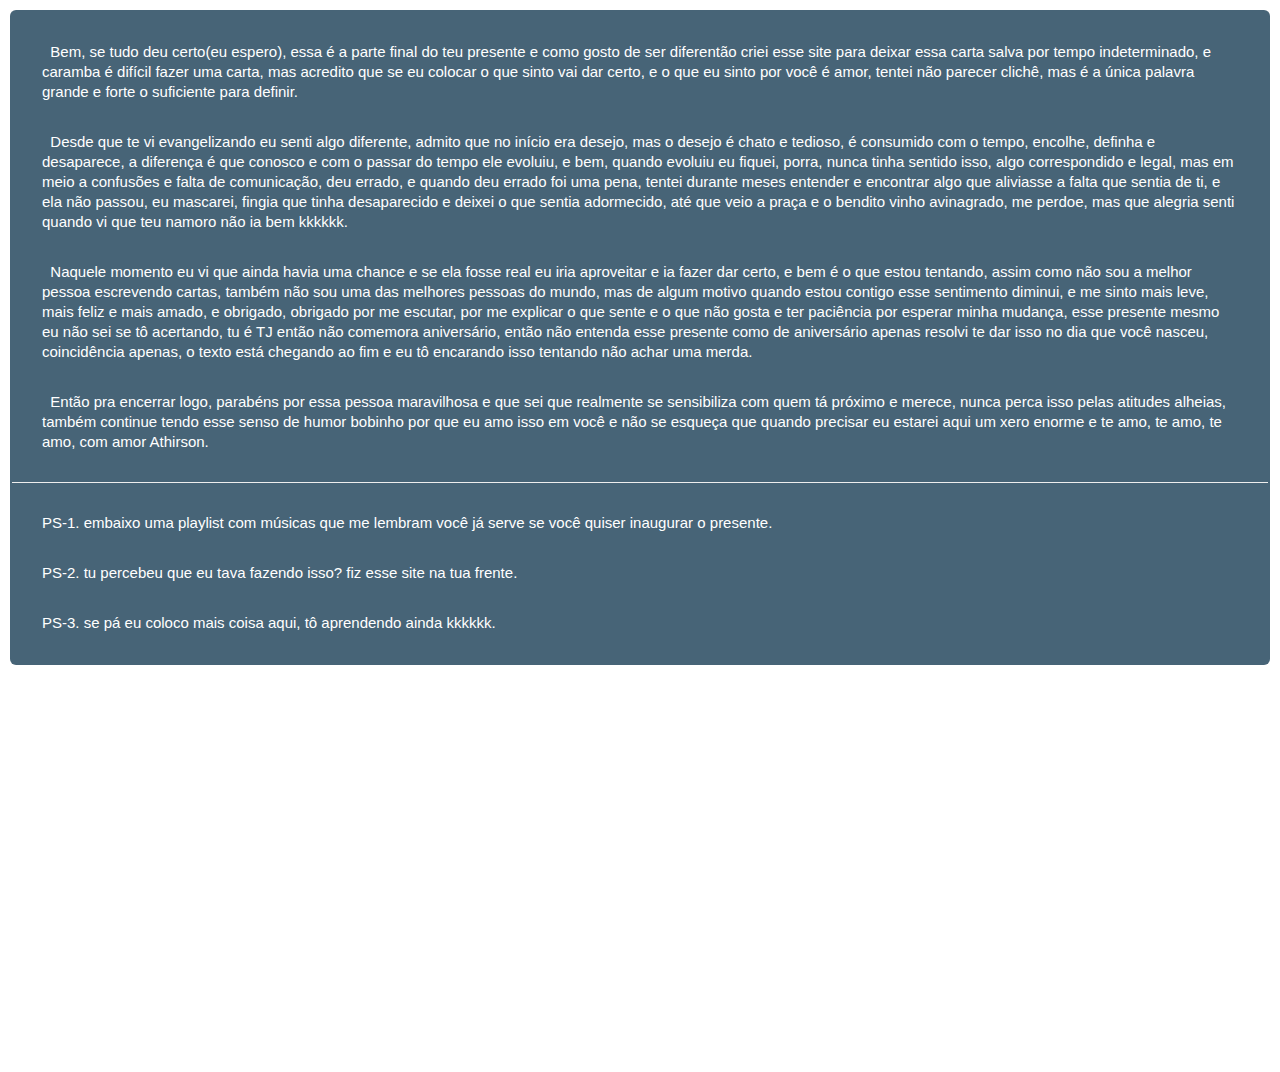
==== commit 542a5022: "Update index.html" ====
--- a/index.html
+++ b/index.html
@@ -17,7 +17,7 @@
       que se eu colocar o que sinto vai dar certo, e o que eu sinto por você é amor, tentei não parecer clichê, mas é a única palavra grande e forte o suficiente para definir.</p>
 
     <p>&nbsp;      Desde que te vi evangelizando eu senti algo diferente, admito que no início era desejo, mas o desejo é chato e tedioso, é consumido com o tempo, encolhe, definha e desaparece, a diferença é que conosco e com o passar do tempo ele evoluiu,
-    e bem, quando evoluiu eu fiquei, porra, nunca tinha sentido isso, algo correspondido e legal, mas em meio a confusões e falta de comunicação, deu errado, e quando não deu errado foi uma pena, tentei durante meses entender e encontrar algo que aliviasse 
+    e bem, quando evoluiu eu fiquei, porra, nunca tinha sentido isso, algo correspondido e legal, mas em meio a confusões e falta de comunicação, deu errado, e quando deu errado foi uma pena, tentei durante meses entender e encontrar algo que aliviasse 
     a falta que sentia de ti, e ela não passou, eu mascarei, fingia que tinha desaparecido e deixei o que sentia adormecido, até que veio a praça e o bendito vinho avinagrado, me perdoe, mas que alegria senti quando vi que teu namoro não ia bem kkkkkk.</p>
 
     <p>&nbsp;      Naquele momento eu vi que ainda havia uma chance e se ela fosse real eu iria aproveitar e ia fazer dar certo, e bem é o que estou tentando, assim como não sou a melhor pessoa escrevendo cartas, também não sou uma das melhores pessoas do mundo,
@@ -40,4 +40,4 @@
 </body>
 </html>
 
-      +      
